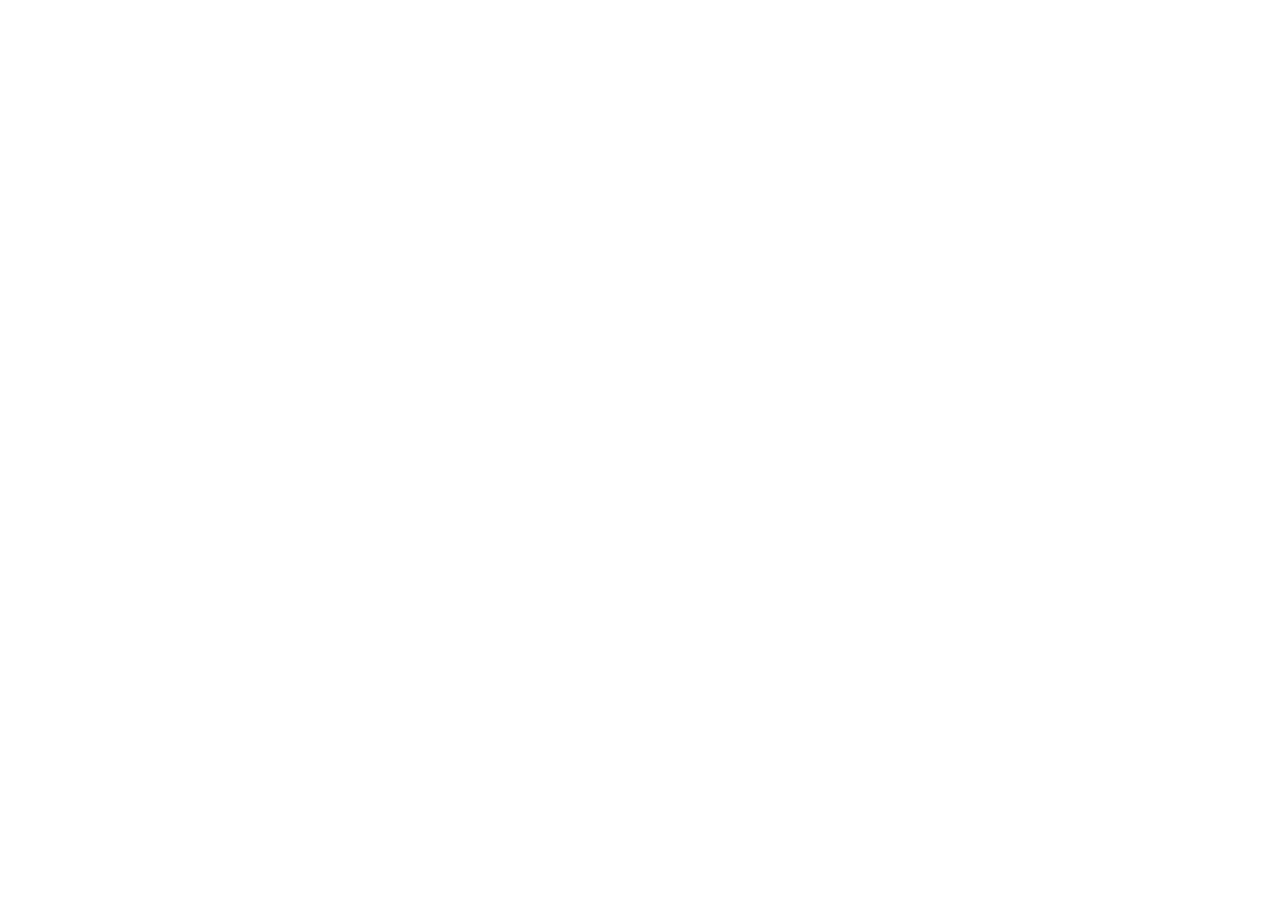
==== index.html @ d62fa337 "add- adicionei os links no index para linkar com o bootstrap" ====
<html lang="en">
<head>
    <meta charset="UTF-8">
    <meta name="viewport" content="width=device-width, initial-scale=1.0">
    <title>Document</title>
    <script src="https://cdn.jsdelivr.net/npm/@popperjs/core@2.11.8/dist/umd/popper.min.js" integrity="sha384-I7E8VVD/ismYTF4hNIPjVp/Zjvgyol6VFvRkX/vR+Vc4jQkC+hVqc2pM8ODewa9r" crossorigin="anonymous"></script>
<link rel="stylesheet" href="style.css">
</head>


<body>
    







    <script src="https://cdn.jsdelivr.net/npm/bootstrap@5.3.8/dist/js/bootstrap.min.js" integrity="sha384-G/EV+4j2dNv+tEPo3++6LCgdCROaejBqfUeNjuKAiuXbjrxilcCdDz6ZAVfHWe1Y" crossorigin="anonymous"></script>
</body>



</html>
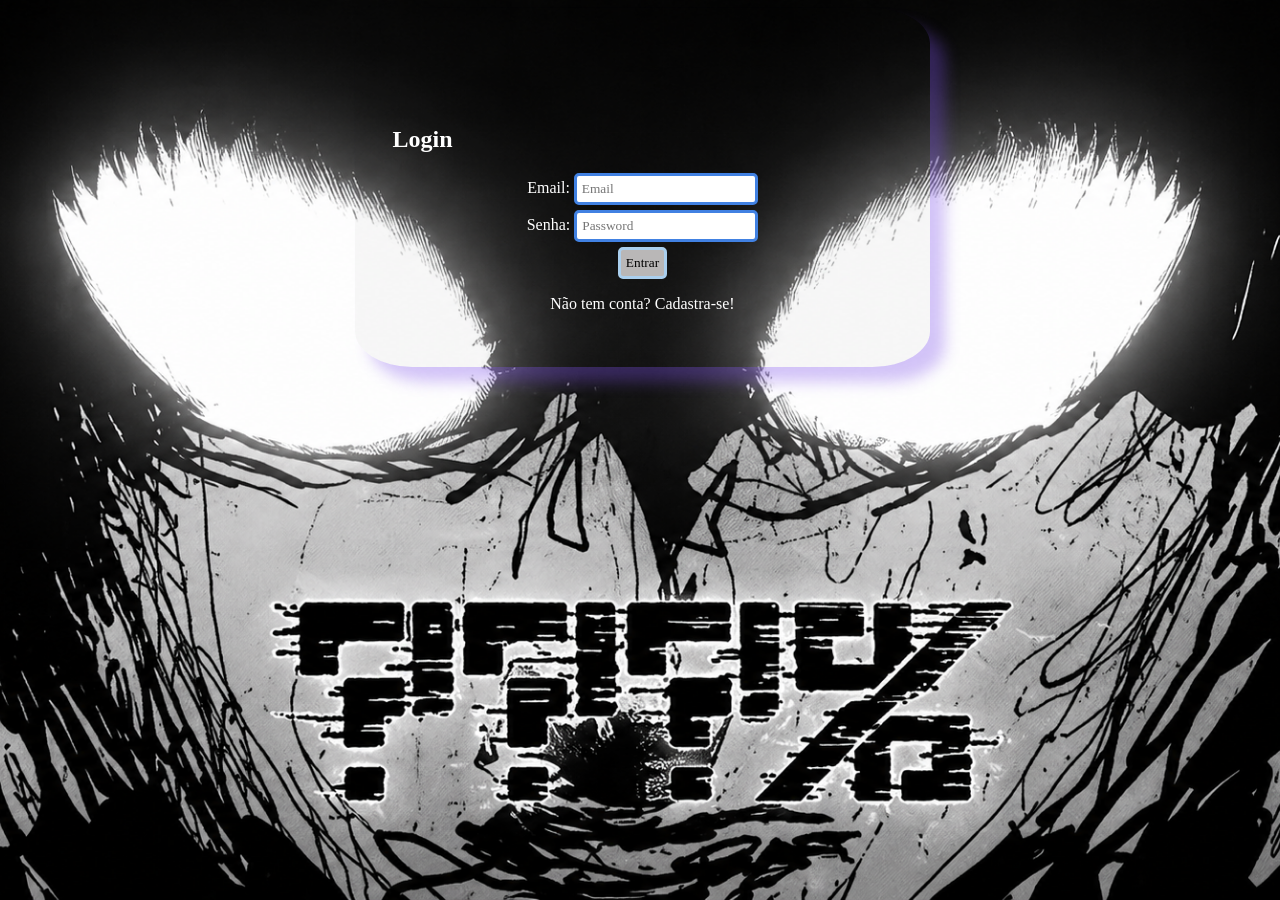
==== commit 6343604c: "add- fiz uma parte da tela inicial, ainda n foi alterado nada em relação ao script, porém está prati" ====
--- a/index.html
+++ b/index.html
@@ -9,15 +9,55 @@
 
 
 <body>
-    
+
+ <header>
+            <nav>
+
+            </nav>
+        </header>
+
+        <main>
+
+            <div class="container" style=" margin-top: 80px; width: 500px;  "  >
+
+                <h2 id="titulo">Login</h2>
+
+                <form id="form-login">
+
+                    <div id="c-email" class="conjunto" >
+                         <label for="email">Email: </label>
+                         <input type="email" id="email" placeholder="Email" required>
+                    </div>
+
+                   <div id="c-senha" class="conjunto" >
+                         <label for="senha">Senha: </label>
+                         <input type="password" id="senha" placeholder="Password" required>
+                   </div>
+
+                <button id="botao-envio" type="submit">Entrar</button>
+
+                </form>
+
+                <div id="mensagem"></div>
+                <div class="toggle" id="toggle">
+                    <p>Não tem conta? Cadastra-se!</p>
+                </div>
+
+
+
+
+            </div>
+        </main>
 
 
 
 
 
+    
 
-
-    <script src="https://cdn.jsdelivr.net/npm/bootstrap@5.3.8/dist/js/bootstrap.min.js" integrity="sha384-G/EV+4j2dNv+tEPo3++6LCgdCROaejBqfUeNjuKAiuXbjrxilcCdDz6ZAVfHWe1Y" crossorigin="anonymous"></script>
+    <script src="https://cdn.jsdelivr.net/npm/bootstrap@5.3.8/dist/js/bootstrap.min.js"
+        integrity="sha384-G/EV+4j2dNv+tEPo3++6LCgdCROaejBqfUeNjuKAiuXbjrxilcCdDz6ZAVfHWe1Y"
+        crossorigin="anonymous"></script>
 </body>
 
 
--- a/style.css
+++ b/style.css
@@ -0,0 +1,85 @@
+:root{
+    --cor-fundo:#aacfee;
+    --cor-fundo-2:#171a1d07;
+    --cor-forms:rgba(20, 18, 20, 0.333);
+    --cor-texto: #ffffff;
+    --cor-erro: #ff4747;
+    --cor-sucesso: #94ff86;
+
+    
+}
+
+*{
+    font-family: Georgia, 'Times New Roman', Times, serif
+}
+
+body{
+    display: flex;
+    justify-content: center;
+    gap: 5px;
+    align-items: flex-start;
+
+    background-color: var(--cor-fundo);
+    color: var(--cor-texto);
+    background-image: url("assets/PSY.png");
+     background-size: cover;
+    background-position: center;
+    background-repeat: no-repeat;
+}
+
+main{
+    padding: 3%;
+    gap: 1%;
+
+    border-radius: 10%;
+    box-shadow: 15px 15px 15px rgba(127, 80, 236, 0.333);
+    background-color: var(--cor-fundo-2);
+}
+
+#form-login{
+    display: flex;
+    flex-direction: column;
+    align-items: center;
+    gap: 5px;
+}
+
+#form-login input{
+    padding: 5px;
+    border-radius: 5px;
+    border: solid rgb(65, 129, 226);
+}
+
+#form-login button{
+    border: solid  var(--cor-fundo);
+    border-radius: 5px;
+    background-color: rgb(185, 183, 183);
+    padding: 5px;
+
+}
+
+.toggle{
+    text-align: center;
+    margin-top: 10px;
+    cursor: pointer;
+    color: var(--cor-texto);
+
+}
+
+.erro{
+    color: var(--cor-erro);
+    font-size: 12px;
+    text-align: center;
+}
+
+.sucesso{
+    color: var(--cor-sucesso);
+    font-size: 12px;
+    text-align: center;
+}  
+
+h2{
+
+
+
+
+}
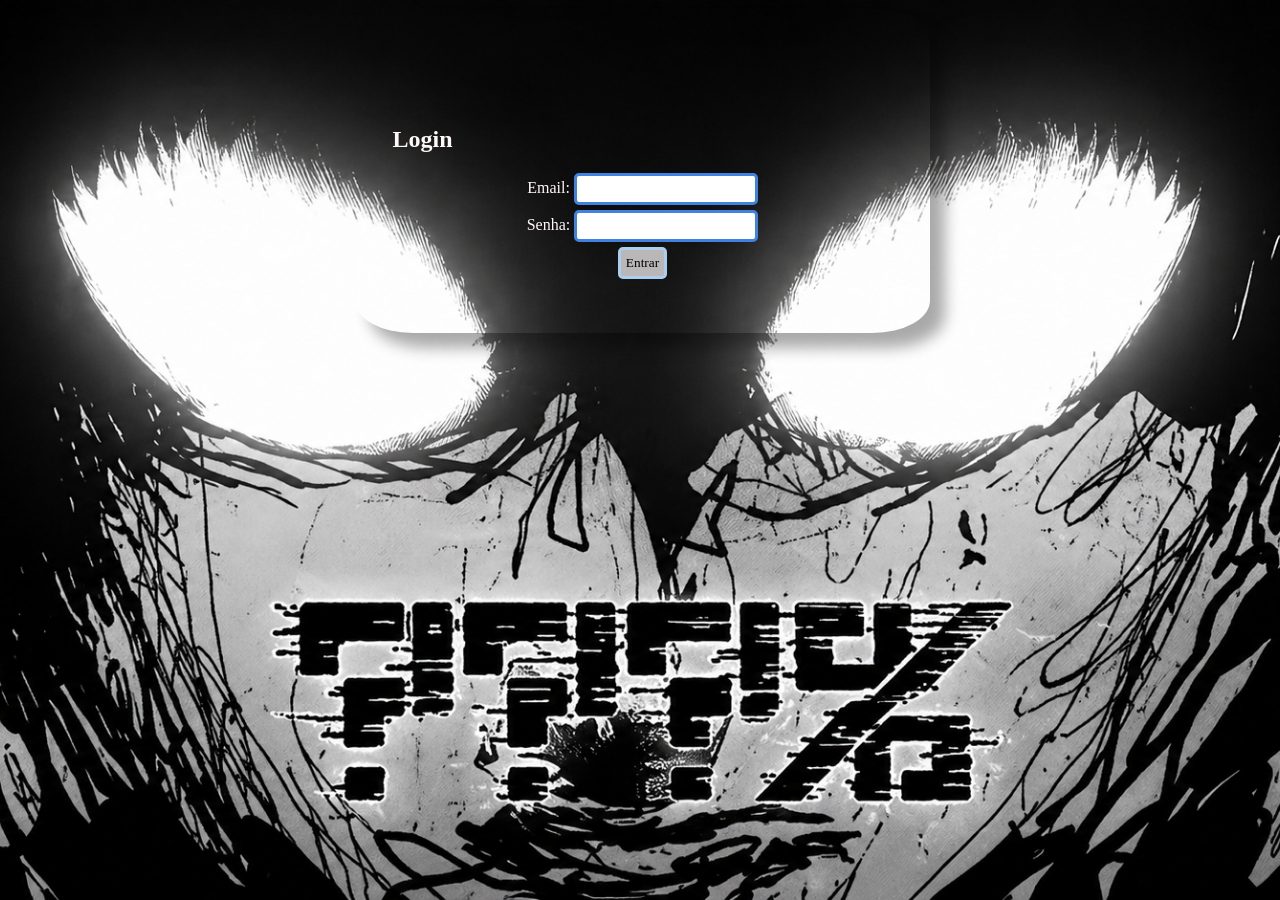
==== commit 75135fb0: "add- alterei as cores e apaguei a opção de cadastro e placeholder." ====
--- a/index.html
+++ b/index.html
@@ -26,23 +26,19 @@
 
                     <div id="c-email" class="conjunto" >
                          <label for="email">Email: </label>
-                         <input type="email" id="email" placeholder="Email" required>
+                         <input type="email" id="email" required>
                     </div>
 
                    <div id="c-senha" class="conjunto" >
                          <label for="senha">Senha: </label>
-                         <input type="password" id="senha" placeholder="Password" required>
+                         <input type="password" id="senha"  required>
                    </div>
 
                 <button id="botao-envio" type="submit">Entrar</button>
 
                 </form>
 
-                <div id="mensagem"></div>
-                <div class="toggle" id="toggle">
-                    <p>Não tem conta? Cadastra-se!</p>
-                </div>
-
+            
 
 
 
--- a/style.css
+++ b/style.css
@@ -1,8 +1,8 @@
 :root{
     --cor-fundo:#aacfee;
-    --cor-fundo-2:#171a1d07;
-    --cor-forms:rgba(20, 18, 20, 0.333);
-    --cor-texto: #ffffff;
+    --cor-fundo-2:#00000000;
+    --cor-forms:rgba(0, 0, 0, 0);
+    --cor-texto: #fff8f8;
     --cor-erro: #ff4747;
     --cor-sucesso: #94ff86;
 
@@ -32,7 +32,7 @@
     gap: 1%;
 
     border-radius: 10%;
-    box-shadow: 15px 15px 15px rgba(127, 80, 236, 0.333);
+    box-shadow: 15px 15px 15px rgba(0, 0, 0, 0.333);
     background-color: var(--cor-fundo-2);
 }
 
@@ -57,13 +57,6 @@
 
 }
 
-.toggle{
-    text-align: center;
-    margin-top: 10px;
-    cursor: pointer;
-    color: var(--cor-texto);
-
-}
 
 .erro{
     color: var(--cor-erro);
@@ -77,9 +70,3 @@
     text-align: center;
 }  
 
-h2{
-
-
-
-
-}
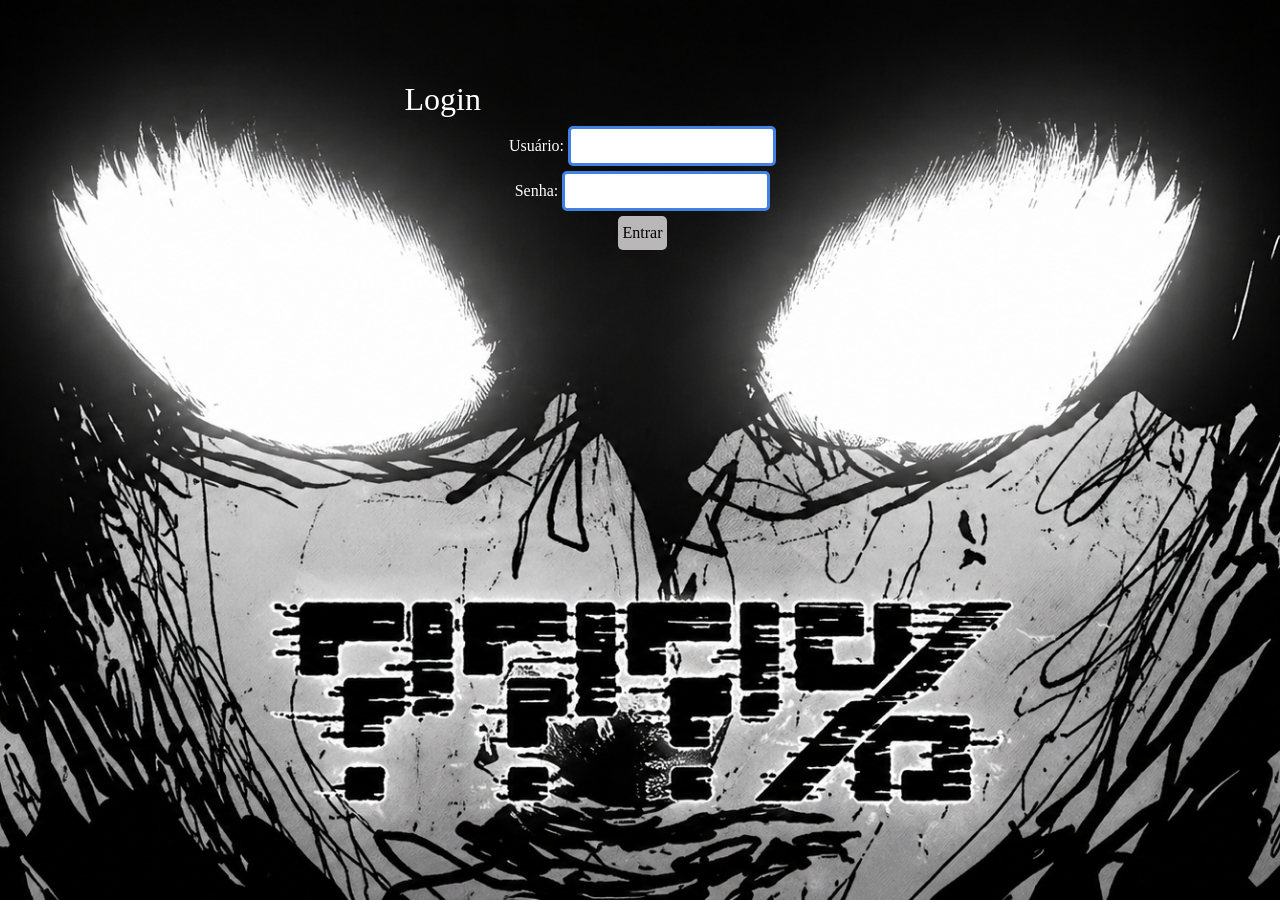
==== commit 7613875d: "add-Tinha visto errado na atividade e fiz por email, porém ja alterei para usuario. Além disso estou" ====
--- a/index.html
+++ b/index.html
@@ -1,61 +1,67 @@
 <html lang="en">
+
 <head>
     <meta charset="UTF-8">
     <meta name="viewport" content="width=device-width, initial-scale=1.0">
     <title>Document</title>
-    <script src="https://cdn.jsdelivr.net/npm/@popperjs/core@2.11.8/dist/umd/popper.min.js" integrity="sha384-I7E8VVD/ismYTF4hNIPjVp/Zjvgyol6VFvRkX/vR+Vc4jQkC+hVqc2pM8ODewa9r" crossorigin="anonymous"></script>
-<link rel="stylesheet" href="style.css">
+    <script src="https://cdn.jsdelivr.net/npm/@popperjs/core@2.11.8/dist/umd/popper.min.js"
+        integrity="sha384-I7E8VVD/ismYTF4hNIPjVp/Zjvgyol6VFvRkX/vR+Vc4jQkC+hVqc2pM8ODewa9r"
+        crossorigin="anonymous"></script>
+    <link rel="stylesheet" href="style.css">
 </head>
-
+<link href="https://cdn.jsdelivr.net/npm/bootstrap@5.3.8/dist/css/bootstrap.min.css" rel="stylesheet">
 
 <body>
 
- <header>
-            <nav>
+    <header>
+        <nav>
 
-            </nav>
-        </header>
+        </nav>
+    </header>
 
-        <main>
+    <main>
 
-            <div class="container" style=" margin-top: 80px; width: 500px;  "  >
+        <div class="container" style=" margin-top: 80px; width: 500px;  ">
 
-                <h2 id="titulo">Login</h2>
+            <h2 id="titulo">Login</h2>
 
-                <form id="form-login">
+            <form id="form-login">
 
-                    <div id="c-email" class="conjunto" >
-                         <label for="email">Email: </label>
-                         <input type="email" id="email" required>
-                    </div>
+                <div id="c-usuário" class="conjunto">
+                    <label for="usuario">Usuário: </label>
+                    <input type="text" id="usuario" required>
+                </div>
 
-                   <div id="c-senha" class="conjunto" >
-                         <label for="senha">Senha: </label>
-                         <input type="password" id="senha"  required>
-                   </div>
+                <div id="c-senha" class="conjunto">
+                    <label for="senha">Senha: </label>
+                    <input type="password" id="senha" required>
+                </div>
 
                 <button id="botao-envio" type="submit">Entrar</button>
 
-                </form>
+                <div id="mensagem"></div>
 
-            
-
-
-
-            </div>
-        </main>
+            </form>
 
 
 
 
 
-    
+        </div>
+    </main>
+
+
+
+
+
+
 
     <script src="https://cdn.jsdelivr.net/npm/bootstrap@5.3.8/dist/js/bootstrap.min.js"
         integrity="sha384-G/EV+4j2dNv+tEPo3++6LCgdCROaejBqfUeNjuKAiuXbjrxilcCdDz6ZAVfHWe1Y"
         crossorigin="anonymous"></script>
+    <script src="script.js"></script>
 </body>
 
 
 
-</html>
+</html>
--- a/style.css
+++ b/style.css
@@ -1,12 +1,19 @@
 :root{
-    --cor-fundo:#aacfee;
-    --cor-fundo-2:#00000000;
+    
     --cor-forms:rgba(0, 0, 0, 0);
     --cor-texto: #fff8f8;
     --cor-erro: #ff4747;
     --cor-sucesso: #94ff86;
 
     
+}
+
+#titulo {
+    color: white;
+}
+
+label, h2 {
+    color: white;
 }
 
 *{
@@ -18,6 +25,7 @@
     justify-content: center;
     gap: 5px;
     align-items: flex-start;
+   color: var(--cor-texto);
 
     background-color: var(--cor-fundo);
     color: var(--cor-texto);
@@ -27,14 +35,6 @@
     background-repeat: no-repeat;
 }
 
-main{
-    padding: 3%;
-    gap: 1%;
-
-    border-radius: 10%;
-    box-shadow: 15px 15px 15px rgba(0, 0, 0, 0.333);
-    background-color: var(--cor-fundo-2);
-}
 
 #form-login{
     display: flex;
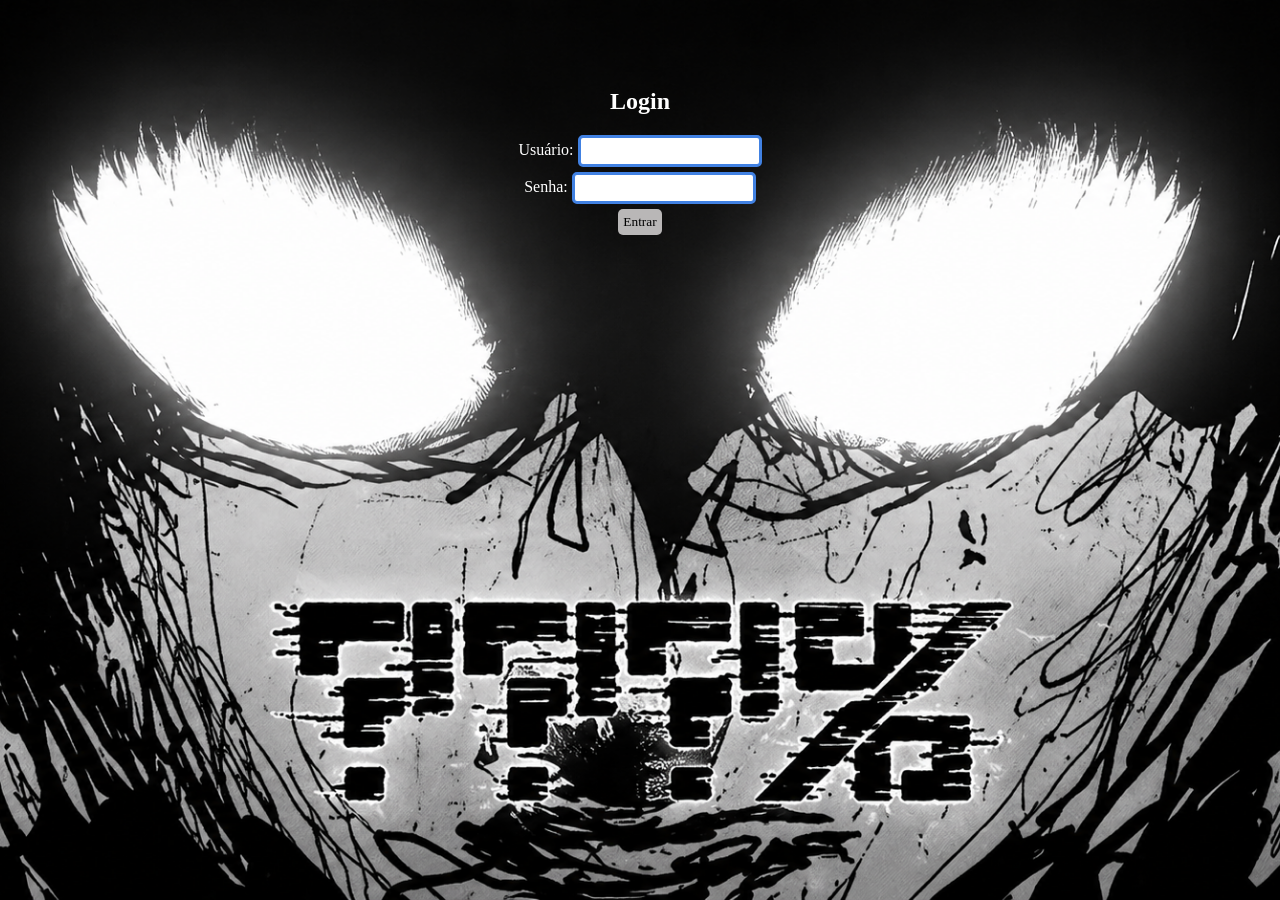
==== commit 5d538784: "fix - arrumei nomenclatura de email para usuário e criei o id=nome no login." ====
--- a/index.html
+++ b/index.html
@@ -1,67 +1,50 @@
 <html lang="en">
-
 <head>
     <meta charset="UTF-8">
     <meta name="viewport" content="width=device-width, initial-scale=1.0">
-    <title>Document</title>
-    <script src="https://cdn.jsdelivr.net/npm/@popperjs/core@2.11.8/dist/umd/popper.min.js"
-        integrity="sha384-I7E8VVD/ismYTF4hNIPjVp/Zjvgyol6VFvRkX/vR+Vc4jQkC+hVqc2pM8ODewa9r"
-        crossorigin="anonymous"></script>
-    <link rel="stylesheet" href="style.css">
+    <title>Fórum Mob Psycho</title>
+    <script src="https://cdn.jsdelivr.net/npm/@popperjs/core@2.11.8/dist/umd/popper.min.js" integrity="sha384-I7E8VVD/ismYTF4hNIPjVp/Zjvgyol6VFvRkX/vR+Vc4jQkC+hVqc2pM8ODewa9r" crossorigin="anonymous"></script>
+<link rel="stylesheet" href="style.css">
 </head>
-<link href="https://cdn.jsdelivr.net/npm/bootstrap@5.3.8/dist/css/bootstrap.min.css" rel="stylesheet">
 
-<body>
 
-    <header>
-        <nav>
+<body class="body1">
 
-        </nav>
-    </header>
+        <main>
 
-    <main>
+            <div class="container" style=" margin-top: 80px; width: 500px;  "  >
 
-        <div class="container" style=" margin-top: 80px; width: 500px;  ">
+                <h2 id="titulo">Login</h2>
 
-            <h2 id="titulo">Login</h2>
+                <form id="form-login">
 
-            <form id="form-login">
+                    <div id="c-nome" class="conjunto" >
+                         <label for="nome">Usuário: </label>
+                         <input type="text" id="nome" required>
+                    </div>
 
-                <div id="c-usuário" class="conjunto">
-                    <label for="usuario">Usuário: </label>
-                    <input type="text" id="usuario" required>
-                </div>
+                   <div id="c-senha" class="conjunto" >
+                         <label for="senha">Senha: </label>
+                         <input type="password" id="senha"  required>
+                   </div>
 
-                <div id="c-senha" class="conjunto">
-                    <label for="senha">Senha: </label>
-                    <input type="password" id="senha" required>
-                </div>
-
-                <button id="botao-envio" type="submit">Entrar</button>
-
-                <div id="mensagem"></div>
-
+               <div class="row mt-3">
+                <button id="button" type="submit">Entrar</button>
+            </div>
+                
             </form>
 
+        
+            </div>
+        </main>
 
-
-
-
-        </div>
-    </main>
-
-
-
-
-
-
+    <script src="script.js"></script>
 
     <script src="https://cdn.jsdelivr.net/npm/bootstrap@5.3.8/dist/js/bootstrap.min.js"
         integrity="sha384-G/EV+4j2dNv+tEPo3++6LCgdCROaejBqfUeNjuKAiuXbjrxilcCdDz6ZAVfHWe1Y"
         crossorigin="anonymous"></script>
-    <script src="script.js"></script>
 </body>
 
 
 
-</html>+</html>
--- a/style.css
+++ b/style.css
@@ -10,6 +10,7 @@
 
 #titulo {
     color: white;
+     text-align: center;
 }
 
 label, h2 {
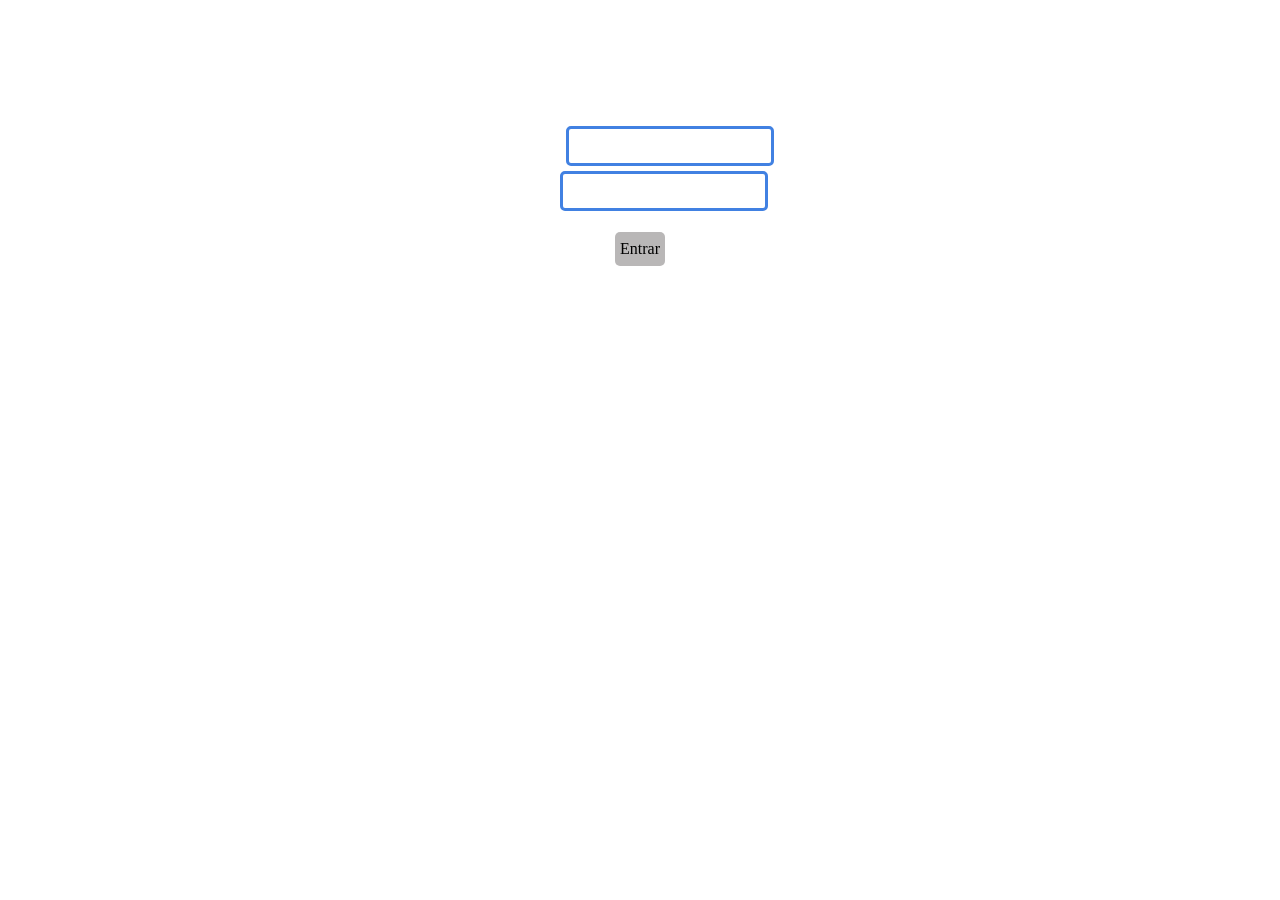
==== commit 115a8f87: "Merge branch 'main' of https://github.com/artcode712/F-rum-mob-psycho" ====
--- a/index.html
+++ b/index.html
@@ -1,4 +1,5 @@
 <html lang="en">
+
 <head>
     <meta charset="UTF-8">
     <meta name="viewport" content="width=device-width, initial-scale=1.0">
@@ -6,27 +7,27 @@
     <script src="https://cdn.jsdelivr.net/npm/@popperjs/core@2.11.8/dist/umd/popper.min.js" integrity="sha384-I7E8VVD/ismYTF4hNIPjVp/Zjvgyol6VFvRkX/vR+Vc4jQkC+hVqc2pM8ODewa9r" crossorigin="anonymous"></script>
 <link rel="stylesheet" href="style.css">
 </head>
-
+<link href="https://cdn.jsdelivr.net/npm/bootstrap@5.3.8/dist/css/bootstrap.min.css" rel="stylesheet">
 
 <body class="body1">
 
-        <main>
+    <main>
 
-            <div class="container" style=" margin-top: 80px; width: 500px;  "  >
+        <div class="container" style=" margin-top: 80px; width: 500px;  ">
 
-                <h2 id="titulo">Login</h2>
+            <h2 id="titulo">Login</h2>
 
-                <form id="form-login">
+            <form id="form-login">
 
                     <div id="c-nome" class="conjunto" >
                          <label for="nome">Usuário: </label>
                          <input type="text" id="nome" required>
                     </div>
 
-                   <div id="c-senha" class="conjunto" >
-                         <label for="senha">Senha: </label>
-                         <input type="password" id="senha"  required>
-                   </div>
+                <div id="c-senha" class="conjunto">
+                    <label for="senha">Senha: </label>
+                    <input type="password" id="senha" required>
+                </div>
 
                <div class="row mt-3">
                 <button id="button" type="submit">Entrar</button>
@@ -43,8 +44,9 @@
     <script src="https://cdn.jsdelivr.net/npm/bootstrap@5.3.8/dist/js/bootstrap.min.js"
         integrity="sha384-G/EV+4j2dNv+tEPo3++6LCgdCROaejBqfUeNjuKAiuXbjrxilcCdDz6ZAVfHWe1Y"
         crossorigin="anonymous"></script>
+    <script src="script.js"></script>
 </body>
 
 
 
-</html>
+</html>
--- a/style.css
+++ b/style.css
@@ -21,7 +21,7 @@
     font-family: Georgia, 'Times New Roman', Times, serif
 }
 
-body{
+#body1{
     display: flex;
     justify-content: center;
     gap: 5px;
@@ -36,6 +36,10 @@
     background-repeat: no-repeat;
 }
 
+
+#titulo{
+    text-align: center;
+}
 
 #form-login{
     display: flex;
@@ -70,4 +74,3 @@
     font-size: 12px;
     text-align: center;
 }  
-
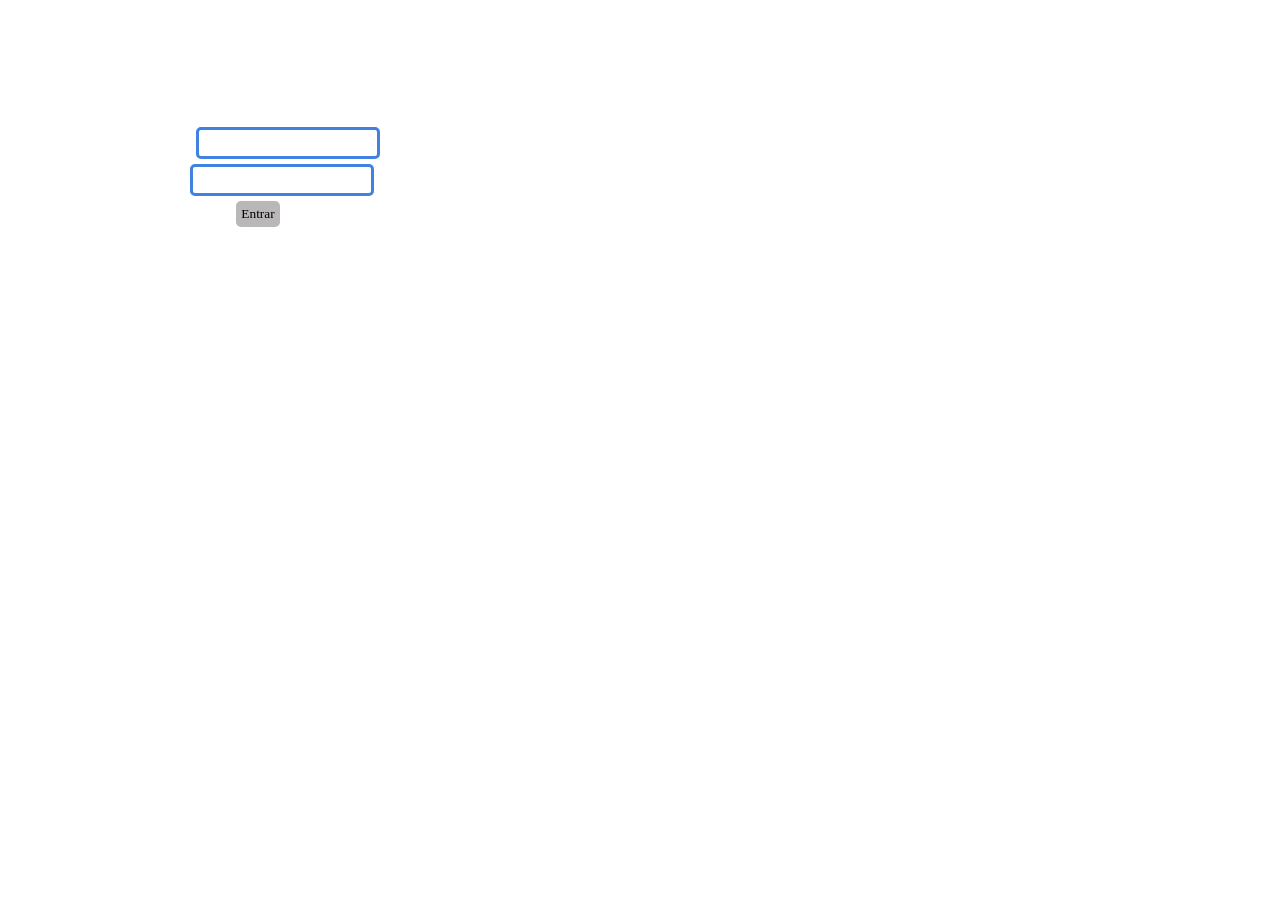
==== commit 9eadf731: "fix- arrumei a barra de pesquisa" ====
--- a/index.html
+++ b/index.html
@@ -5,9 +5,10 @@
     <meta name="viewport" content="width=device-width, initial-scale=1.0">
     <title>Fórum Mob Psycho</title>
     <script src="https://cdn.jsdelivr.net/npm/@popperjs/core@2.11.8/dist/umd/popper.min.js" integrity="sha384-I7E8VVD/ismYTF4hNIPjVp/Zjvgyol6VFvRkX/vR+Vc4jQkC+hVqc2pM8ODewa9r" crossorigin="anonymous"></script>
-<link rel="stylesheet" href="style.css">
+
+    <link rel="stylesheet" href="style.css">
+
 </head>
-<link href="https://cdn.jsdelivr.net/npm/bootstrap@5.3.8/dist/css/bootstrap.min.css" rel="stylesheet">
 
 <body class="body1">
 
@@ -41,9 +42,7 @@
 
     <script src="script.js"></script>
 
-    <script src="https://cdn.jsdelivr.net/npm/bootstrap@5.3.8/dist/js/bootstrap.min.js"
-        integrity="sha384-G/EV+4j2dNv+tEPo3++6LCgdCROaejBqfUeNjuKAiuXbjrxilcCdDz6ZAVfHWe1Y"
-        crossorigin="anonymous"></script>
+    <script src="https://cdn.jsdelivr.net/npm/bootstrap@5.3.8/dist/js/bootstrap.min.js" integrity="sha384-G/EV+4j2dNv+tEPo3++6LCgdCROaejBqfUeNjuKAiuXbjrxilcCdDz6ZAVfHWe1Y" crossorigin="anonymous"></script>
     <script src="script.js"></script>
 </body>
 
